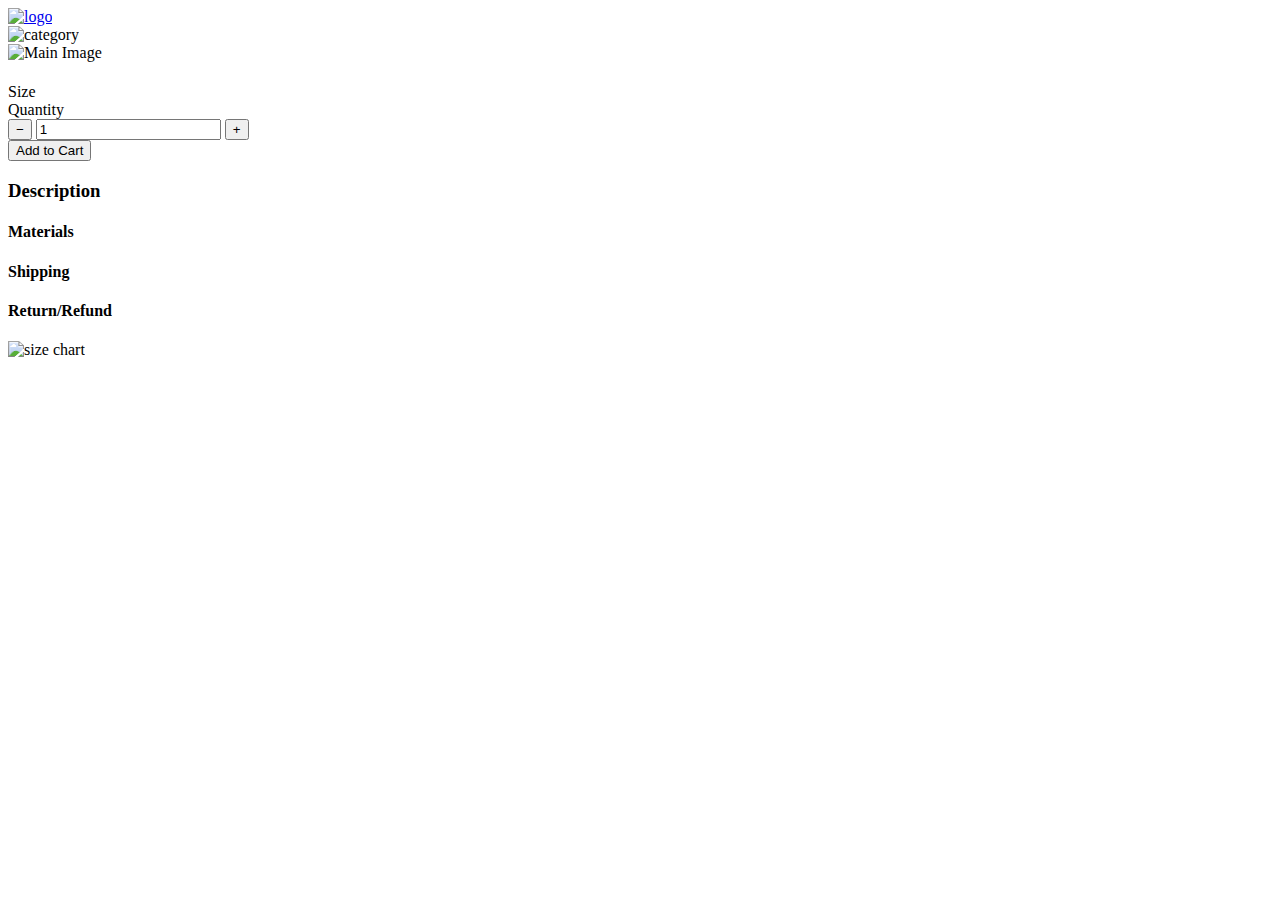
==== productDetailPage.html @ 5a315b0e "Add files via upload" ====
<!DOCTYPE html>
<html lang="en">
  <head>
    <meta charset="UTF-8" />
    <meta name="viewport" content="width=device-width, initial-scale=1.0" />
    <title>Islander Slippers Product Page</title>
    <link rel="stylesheet" href="./assets/css/styles.css" />
    <script src="./assets/js/productDetail.js" defer></script>
  </head>
  <body>
    <header>
      <nav class="product-details-nav">
        <div class="logo">
          <a href="./index.html">
            <img src="./assets/images/logo.png" alt="logo" />
          </a>
        </div>
      </nav>
      <div class="category">
        <img alt="category" id="category-banner" />
      </div>
    </header>

    <main class="container">
      <div class="flex">
        <div class="image-gallery">
          <!-- Main Image -->
          <img id="main-image" alt="Main Image" />

          <!-- Thumbnails -->
          <div class="thumbnails"></div>
        </div>

        <div class="product-details">
          <h1 class="product-title"></h1>
          <p class="product-price"></p>

          <div class="options">
            <div class="size-select">
              <label>Size</label>
              <div id="size-buttons"></div>
            </div>

            <div class="quantity">
              <label for="quantity">Quantity</label>
              <div class="quantity-buttons">
                <button
                  class="minus"
                  aria-label="Decrease"
                  onclick="changeQuantity(-1)"
                >
                  &minus;
                </button>
                <input
                  class="input-box"
                  type="number"
                  id="quantity"
                  value="1"
                  min="1"
                  readonly
                />
                <button
                  class="plus"
                  aria-label="Increase"
                  onclick="changeQuantity(1)"
                >
                  &plus;
                </button>
              </div>

              <div id="available-quantity"></div>
            </div>
            <div id="max-quantity-message" style="display: none; color: red">
              You have reached the maximum quantity available for this item.
            </div>
          </div>
          <div class="add-to-cart">
            <button onclick="addToCart()">Add to Cart</button>
          </div>
        </div>
      </div>

      <div class="description">
        <h3>Description</h3>
        <p id="description"></p>

        <h4>Materials</h4>
        <p id="materials"></p>

        <h4>Shipping</h4>
        <p id="shipping"></p>

        <h4>Return/Refund</h4>
        <p id="returnRefund"></p>

        <img src="" alt="size chart" id="size-chart" />
      </div>
    </main>
  </body>
</html>
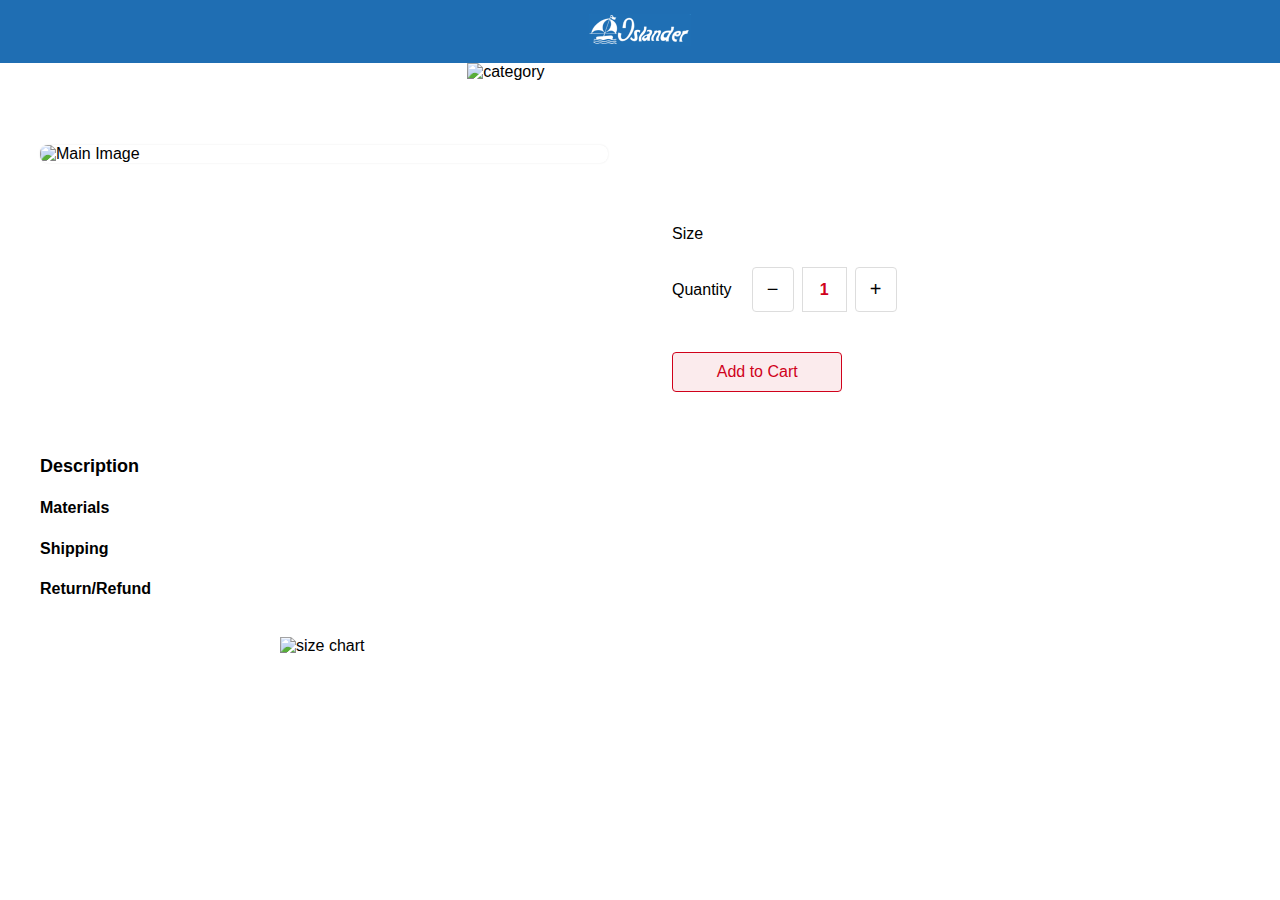
==== commit 66b9a415: "first commit" ====
--- a/productDetailPage.html
+++ b/productDetailPage.html
@@ -1,100 +1,100 @@
-<!DOCTYPE html>
-<html lang="en">
-  <head>
-    <meta charset="UTF-8" />
-    <meta name="viewport" content="width=device-width, initial-scale=1.0" />
-    <title>Islander Slippers Product Page</title>
-    <link rel="stylesheet" href="./assets/css/styles.css" />
-    <script src="./assets/js/productDetail.js" defer></script>
-  </head>
-  <body>
-    <header>
-      <nav class="product-details-nav">
-        <div class="logo">
-          <a href="./index.html">
-            <img src="./assets/images/logo.png" alt="logo" />
-          </a>
-        </div>
-      </nav>
-      <div class="category">
-        <img alt="category" id="category-banner" />
-      </div>
-    </header>
-
-    <main class="container">
-      <div class="flex">
-        <div class="image-gallery">
-          <!-- Main Image -->
-          <img id="main-image" alt="Main Image" />
-
-          <!-- Thumbnails -->
-          <div class="thumbnails"></div>
-        </div>
-
-        <div class="product-details">
-          <h1 class="product-title"></h1>
-          <p class="product-price"></p>
-
-          <div class="options">
-            <div class="size-select">
-              <label>Size</label>
-              <div id="size-buttons"></div>
-            </div>
-
-            <div class="quantity">
-              <label for="quantity">Quantity</label>
-              <div class="quantity-buttons">
-                <button
-                  class="minus"
-                  aria-label="Decrease"
-                  onclick="changeQuantity(-1)"
-                >
-                  &minus;
-                </button>
-                <input
-                  class="input-box"
-                  type="number"
-                  id="quantity"
-                  value="1"
-                  min="1"
-                  readonly
-                />
-                <button
-                  class="plus"
-                  aria-label="Increase"
-                  onclick="changeQuantity(1)"
-                >
-                  &plus;
-                </button>
-              </div>
-
-              <div id="available-quantity"></div>
-            </div>
-            <div id="max-quantity-message" style="display: none; color: red">
-              You have reached the maximum quantity available for this item.
-            </div>
-          </div>
-          <div class="add-to-cart">
-            <button onclick="addToCart()">Add to Cart</button>
-          </div>
-        </div>
-      </div>
-
-      <div class="description">
-        <h3>Description</h3>
-        <p id="description"></p>
-
-        <h4>Materials</h4>
-        <p id="materials"></p>
-
-        <h4>Shipping</h4>
-        <p id="shipping"></p>
-
-        <h4>Return/Refund</h4>
-        <p id="returnRefund"></p>
-
-        <img src="" alt="size chart" id="size-chart" />
-      </div>
-    </main>
-  </body>
-</html>
+<!DOCTYPE html>
+<html lang="en">
+  <head>
+    <meta charset="UTF-8" />
+    <meta name="viewport" content="width=device-width, initial-scale=1.0" />
+    <title>Islander Slippers Product Page</title>
+    <link rel="stylesheet" href="./assets/css/styles.css" />
+    <script src="./assets/js/productDetail.js" defer></script>
+  </head>
+  <body>
+    <header>
+      <nav class="product-details-nav">
+        <div class="logo">
+          <a href="./index.html">
+            <img src="./assets/images/logo.png" alt="logo" />
+          </a>
+        </div>
+      </nav>
+      <div class="category">
+        <img alt="category" id="category-banner" />
+      </div>
+    </header>
+
+    <main class="container">
+      <div class="flex">
+        <div class="image-gallery">
+          <!-- Main Image -->
+          <img id="main-image" alt="Main Image" />
+
+          <!-- Thumbnails -->
+          <div class="thumbnails"></div>
+        </div>
+
+        <div class="product-details">
+          <h1 class="product-title"></h1>
+          <p class="product-price"></p>
+
+          <div class="options">
+            <div class="size-select">
+              <label>Size</label>
+              <div id="size-buttons"></div>
+            </div>
+
+            <div class="quantity">
+              <label for="quantity">Quantity</label>
+              <div class="quantity-buttons">
+                <button
+                  class="minus"
+                  aria-label="Decrease"
+                  onclick="changeQuantity(-1)"
+                >
+                  &minus;
+                </button>
+                <input
+                  class="input-box"
+                  type="number"
+                  id="quantity"
+                  value="1"
+                  min="1"
+                  readonly
+                />
+                <button
+                  class="plus"
+                  aria-label="Increase"
+                  onclick="changeQuantity(1)"
+                >
+                  &plus;
+                </button>
+              </div>
+
+              <div id="available-quantity"></div>
+            </div>
+            <div id="max-quantity-message" style="display: none; color: red">
+              You have reached the maximum quantity available for this item.
+            </div>
+          </div>
+          <div class="add-to-cart">
+            <button onclick="addToCart()">Add to Cart</button>
+          </div>
+        </div>
+      </div>
+
+      <div class="description">
+        <h3>Description</h3>
+        <p id="description"></p>
+
+        <h4>Materials</h4>
+        <p id="materials"></p>
+
+        <h4>Shipping</h4>
+        <p id="shipping"></p>
+
+        <h4>Return/Refund</h4>
+        <p id="returnRefund"></p>
+
+        <img src="" alt="size chart" id="size-chart" />
+      </div>
+    </main>
+  </body>
+</html>
--- a/assets/css/styles.css
+++ b/assets/css/styles.css
@@ -0,0 +1,331 @@
+/* Global Reset */
+* {
+  margin: 0;
+  padding: 0;
+  box-sizing: border-box;
+}
+
+/* Body Styling */
+body {
+  font-family: "Roboto", sans-serif;
+}
+
+/* List and Link Styling */
+ul li {
+  list-style-type: none;
+}
+
+a {
+  text-decoration: none;
+}
+
+/* Button Styling */
+button {
+  padding: 10px 20px;
+  border-radius: 4px;
+  cursor: pointer;
+  font-size: 16px;
+  border: 1px solid rgb(227, 227, 227);
+  background: #fff;
+  color: #010101;
+  transition: all 0.2s;
+}
+
+button.selected {
+  border-color: #d0011b;
+  color: #d0011b;
+}
+
+button:hover {
+  border: 1px solid #d0011b;
+}
+
+button.out-of-stock {
+  background-color: #e0e0e0;
+  color: #a1a1a1;
+  border-color: #ccc;
+  cursor: not-allowed;
+}
+
+button.out-of-stock:hover {
+  background-color: #e0e0e0;
+  border-color: #ccc;
+}
+
+/* Header Styling */
+header nav {
+  background-color: #1f6eb3;
+  color: #fff;
+  display: flex;
+  justify-content: space-between;
+  font-size: 14px;
+}
+
+.product-details-nav {
+  padding: 1em;
+  display: flex;
+  align-items: center;
+  justify-content: center;
+}
+
+header nav ul {
+  display: flex;
+  list-style-type: none;
+}
+
+header nav ul li {
+  padding: 1em 2em;
+  display: flex;
+  align-items: center;
+  justify-content: center;
+  font-size: 18px;
+  border-right: 1px solid #fff;
+}
+
+header nav ul li:nth-child(1),
+header nav ul li:nth-child(3) {
+  border-left: 1px solid #fff;
+}
+
+header nav ul li:nth-child(4) {
+  border-right: 1px solid #fff;
+}
+
+/* Islander Section */
+.islander-classics__container .banner,
+.islander-women__container .banner,
+.islander-kids__container .banner,
+.islander-outdoor__container .banner,
+.category {
+  display: flex;
+  align-items: center;
+  justify-content: center;
+}
+
+.islander-classics__container .banner {
+  background: #d5eeef;
+}
+
+.islander-women__container .banner {
+  background: #9ccb58;
+}
+
+.islander-kids__container .banner {
+  background: #fcbd13;
+}
+
+.islander-outdoor__container .banner {
+  background: #356cb0;
+}
+
+.islander-classics__container .banner img,
+.islander-women__container .banner img,
+.islander-kids__container .banner img,
+.category img {
+  width: 27%;
+  object-fit: cover;
+  object-position: center;
+}
+
+.islander-outdoor__container .banner img {
+  width: 50%;
+  object-fit: cover;
+  object-position: center;
+}
+
+/* Product Grid */
+.products__container,
+.products-women__container,
+.products-toddlers__container,
+.products-kids__container,
+.products-outdoors__container {
+  display: grid;
+  grid-template-columns: repeat(4, 1fr);
+  justify-items: center;
+  margin: 0 12em;
+  row-gap: 3em;
+}
+
+.product__card {
+  text-align: center;
+  width: 70%;
+}
+
+.product__card h3 {
+  color: #272328;
+  margin: 7px 0;
+}
+
+.product__card img {
+  width: 100%;
+}
+
+/* Main Product Details */
+.container {
+  margin: 4em auto;
+  background-color: #fff;
+  max-width: 1200px;
+}
+
+#size-chart {
+  width: 60%;
+  margin: 1em auto 0 auto;
+}
+
+.flex {
+  display: flex;
+  gap: 4em;
+}
+
+.description {
+  display: flex;
+  flex-direction: column;
+  gap: 0.2rem;
+  margin-top: 4em;
+}
+
+.description h3 {
+  font-size: 18px;
+  font-weight: bold;
+}
+
+.description p {
+  margin-bottom: 1rem;
+  line-height: 1.6;
+}
+
+label {
+  font-size: 16px;
+  font-weight: 500;
+}
+
+/* Product Image and Thumbnail Styling */
+.product-images {
+  flex: 1;
+}
+
+.product-images img {
+  width: 100%;
+  border-radius: 8px;
+  cursor: pointer;
+}
+
+.thumbnails {
+  display: flex;
+  gap: 8px;
+}
+
+.thumbnail {
+  width: 60px;
+  height: 60px;
+  cursor: pointer;
+  border: 2px solid transparent;
+  transition: border-color 0.3s ease;
+}
+
+.thumbnail:hover {
+  border-color: #d0011b;
+}
+
+.thumbnail.active {
+  border: 1px solid red;
+  border-radius: 4px;
+}
+
+/* Product Details Layout */
+.product-details {
+  flex: 1;
+  display: flex;
+  flex-direction: column;
+  gap: 2.5rem;
+}
+
+.product-title {
+  font-size: 24px;
+  font-weight: bold;
+}
+
+.product-price {
+  color: #d0011b;
+  font-size: 30px;
+  font-weight: 500;
+}
+
+.options {
+  display: flex;
+  flex-direction: column;
+  gap: 24px;
+}
+
+.size-select,
+.quantity {
+  display: flex;
+  gap: 20px;
+  align-items: center;
+}
+
+.quantity-buttons,
+#size-buttons {
+  display: flex;
+  gap: 8px;
+  flex-wrap: wrap;
+}
+
+.quantity button {
+  border: 1px solid #ddd;
+  cursor: pointer;
+  font-size: 20px;
+  width: 30px;
+  height: auto;
+  text-align: center;
+  display: flex;
+  align-items: center;
+  justify-content: center;
+  transition: background-color 0.2s;
+}
+
+.input-box {
+  border: 1px solid #ddd;
+  font-size: 16px;
+  outline: none;
+  width: 45px;
+  text-align: center;
+  color: #d0011b;
+  font-weight: 600;
+}
+
+.input-box::-webkit-inner-spin-button,
+.input-box::-webkit-outer-spin-button {
+  -webkit-appearance: none;
+  margin: 0;
+}
+
+select {
+  padding: 5px;
+  border: 1px solid #ddd;
+  border-radius: 4px;
+}
+
+.add-to-cart button {
+  border: 1px solid #d0011b;
+  background: rgba(208, 1, 27, 0.08);
+  color: #d0011b;
+  width: 30%;
+}
+
+/* Main Image Styling */
+#main-image {
+  width: 100%;
+  display: block;
+  margin-bottom: 20px;
+  box-shadow: 0 0 2px rgba(0, 0, 0, 0.1);
+  border-radius: 8px;
+}
+
+.image-gallery {
+  flex-basis: 50%;
+}
+
+.product-details {
+  flex-basis: 50%;
+}
